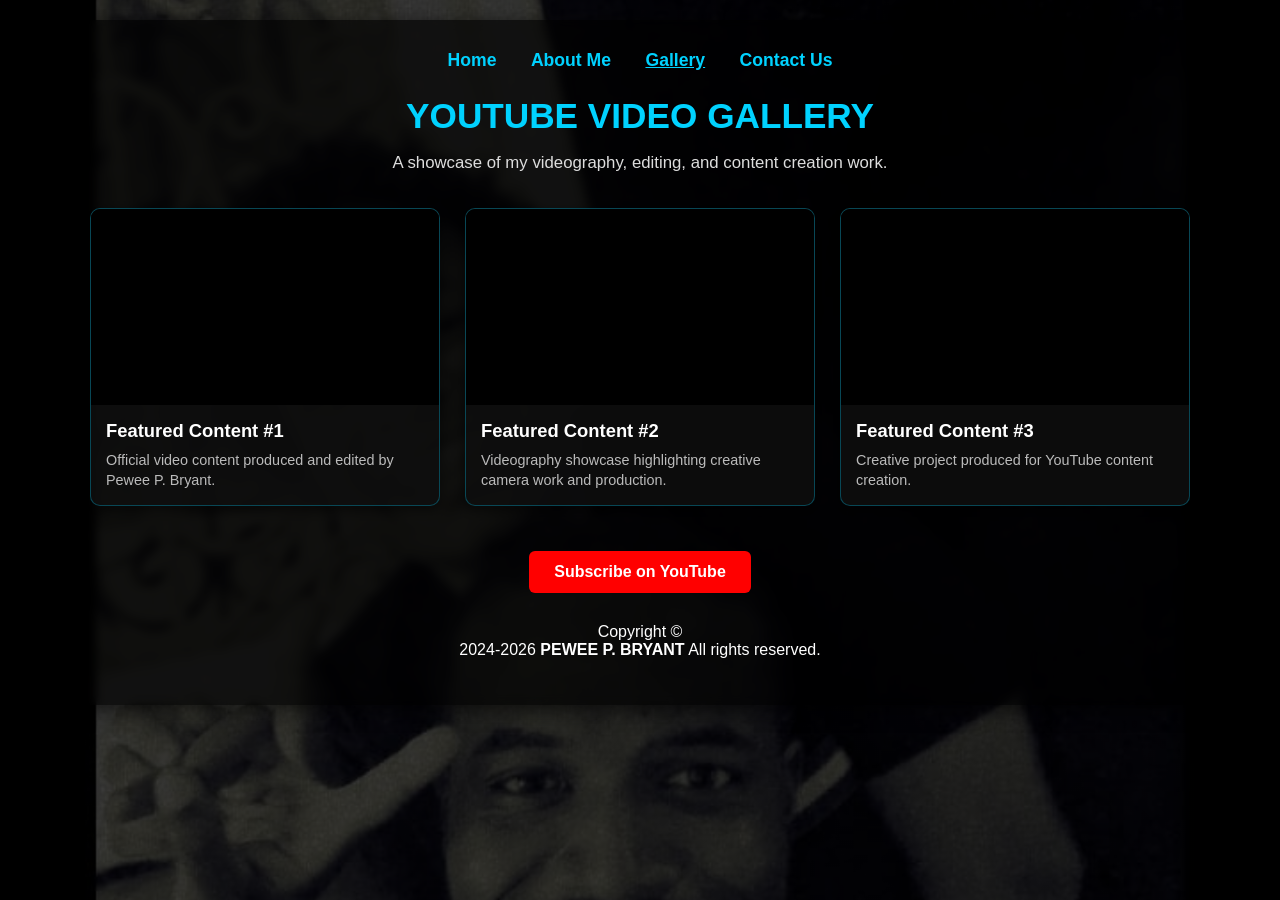
==== gallery.html @ 38574f31 "Add video gallery HTML structure This file contains the HTML structure for a video gallery, includin" ====
<!DOCTYPE html>
<html lang="en">
<head>
    <meta charset="UTF-8">
    <meta name="viewport" content="width=device-width, initial-scale=1.0">
    <title>Video Gallery | Pewee P. Bryant</title>
    <link rel="stylesheet" type="text/css" href="starz.css.css">
    
    <style>
        body {
            background-image: linear-gradient(rgba(0, 0, 0, 0.75), rgba(0, 0, 0, 0.75)), url('pewee.jpg');
            background-size: cover;
            background-position: center;
            background-repeat: no-repeat;
            background-attachment: fixed;
            color: #ffffff;
            font-family: Arial, sans-serif;
            margin: 0;
            padding: 20px;
        }

        #container {
            max-width: 1100px;
            margin: 0 auto;
            background: rgba(0, 0, 0, 0.65);
            padding: 30px;
            border-radius: 12px;
            backdrop-filter: blur(5px);
            box-shadow: 0 4px 20px rgba(0, 0, 0, 0.6);
            text-align: center;
        }

        /* Navigation Header */
        header .menu {
            margin-bottom: 25px;
        }

        .menu a {
            color: #00d2ff;
            text-decoration: none;
            font-weight: bold;
            font-size: 1.1rem;
            margin: 0 15px;
        }

        .section-title {
            color: #00d2ff;
            font-size: 2.2rem;
            margin-bottom: 5px;
            text-transform: uppercase;
        }

        .section-subtitle {
            color: #dddddd;
            margin-bottom: 35px;
            font-size: 1.05rem;
        }

        /* Gallery Grid Layout */
        .gallery-grid {
            display: grid;
            grid-template-columns: repeat(auto-fit, minmax(300px, 1fr));
            gap: 25px;
            margin-bottom: 30px;
        }

        /* Video Box Styling */
        .video-card {
            background: rgba(15, 15, 15, 0.85);
            border-radius: 10px;
            overflow: hidden;
            border: 1px solid rgba(0, 210, 255, 0.3);
            box-shadow: 0 4px 12px rgba(0, 0, 0, 0.5);
            transition: transform 0.3s ease, border-color 0.3s ease;
        }

        .video-card:hover {
            transform: translateY(-5px);
            border-color: #00d2ff;
        }

        /* Responsive 16:9 Video Player Wrapper */
        .video-wrapper {
            position: relative;
            padding-bottom: 56.25%; /* 16:9 Aspect Ratio */
            height: 0;
            overflow: hidden;
            background: #000;
        }

        .video-wrapper iframe {
            position: absolute;
            top: 0;
            left: 0;
            width: 100%;
            height: 100%;
            border: none;
        }

        .video-info {
            padding: 15px;
            text-align: left;
        }

        .video-info h3 {
            margin: 0 0 8px 0;
            color: #ffffff;
            font-size: 1.15rem;
        }

        .video-info p {
            margin: 0;
            color: #bbbbbb;
            font-size: 0.9rem;
            line-height: 1.4;
        }

        /* Channel Button */
        .btn-channel {
            display: inline-block;
            background-color: #ff0000; /* YouTube Red */
            color: #ffffff;
            padding: 12px 25px;
            border-radius: 6px;
            font-weight: bold;
            text-decoration: none;
            margin-top: 15px;
            transition: background-color 0.3s ease;
        }

        .btn-channel:hover {
            background-color: #cc0000;
        }
    </style>
</head>
<body>
    <div id="container">
        <header>
            <div class="menu">
                <a href="index.html">Home</a>
                <a href="peko2.html">About Me</a>
                <a href="gallery.html" style="text-decoration: underline;">Gallery</a>
                <a href="peko3contact.html">Contact Us</a>
            </div>
        </header>

        <h1 class="section-title">YOUTUBE VIDEO GALLERY</h1>
        <p class="section-subtitle">A showcase of my videography, editing, and content creation work.</p>

        <div class="gallery-grid">
            
            <!-- Video Item 1 -->
            <div class="video-card">
                <div class="video-wrapper">
                    <iframe 
                        src="https://www.youtube.com/embed/YOUR_VIDEO_ID_1" 
                        title="YouTube video player" 
                        allow="accelerometer; autoplay; clipboard-write; encrypted-media; gyroscope; picture-in-picture" 
                        allowfullscreen>
                    </iframe>
                </div>
                <div class="video-info">
                    <h3>Featured Content #1</h3>
                    <p>Official video content produced and edited by Pewee P. Bryant.</p>
                </div>
            </div>

            <!-- Video Item 2 -->
            <div class="video-card">
                <div class="video-wrapper">
                    <iframe 
                        src="https://www.youtube.com/embed/YOUR_VIDEO_ID_2" 
                        title="YouTube video player" 
                        allow="accelerometer; autoplay; clipboard-write; encrypted-media; gyroscope; picture-in-picture" 
                        allowfullscreen>
                    </iframe>
                </div>
                <div class="video-info">
                    <h3>Featured Content #2</h3>
                    <p>Videography showcase highlighting creative camera work and production.</p>
                </div>
            </div>

            <!-- Video Item 3 -->
            <div class="video-card">
                <div class="video-wrapper">
                    <iframe 
                        src="https://www.youtube.com/embed/YOUR_VIDEO_ID_3" 
                        title="YouTube video player" 
                        allow="accelerometer; autoplay; clipboard-write; encrypted-media; gyroscope; picture-in-picture" 
                        allowfullscreen>
                    </iframe>
                </div>
                <div class="video-info">
                    <h3>Featured Content #3</h3>
                    <p>Creative project produced for YouTube content creation.</p>
                </div>
            </div>

        </div>

        <!-- Direct Link to Your YouTube Channel -->
        <a href="https://www.youtube.com/channel/YOUR_CHANNEL_ID" target="_blank" class="btn-channel">
            Subscribe on YouTube
        </a>

        <footer id="footer" style="margin-top: 30px;">
            <p class="foot" style="text-align: center;">
                Copyright © <br> 2024-2026 <b>PEWEE P. BRYANT</b> All rights reserved.
            </p>
        </footer>
    </div> 
</body>
</html>
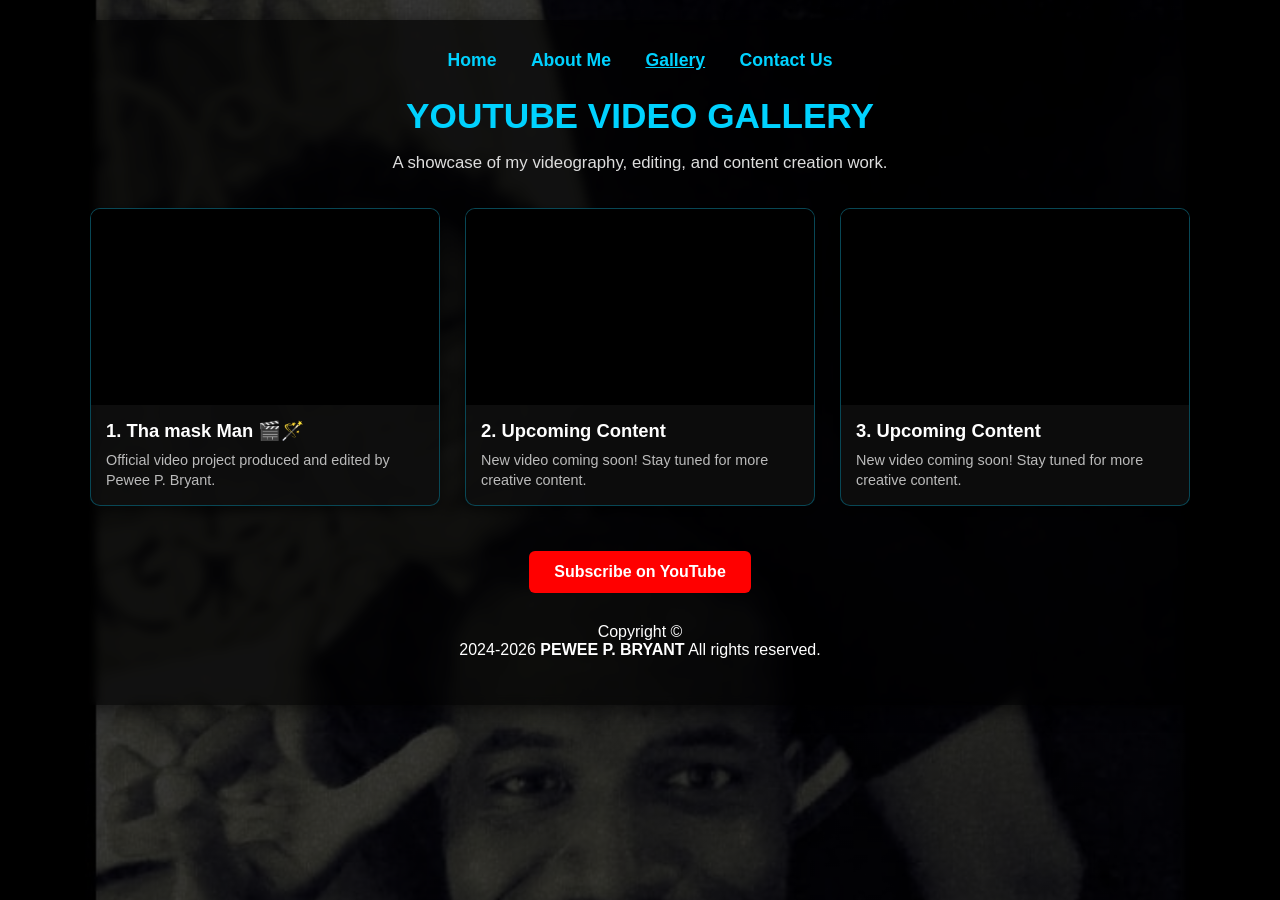
==== commit 97fd9b91: "Update video items and YouTube links in gallery" ====
--- a/gallery.html
+++ b/gallery.html
@@ -149,59 +149,59 @@
 
         <div class="gallery-grid">
             
-            <!-- Video Item 1 -->
+            <!-- Video #1: Tha mask Man -->
             <div class="video-card">
                 <div class="video-wrapper">
                     <iframe 
-                        src="https://www.youtube.com/embed/YOUR_VIDEO_ID_1" 
-                        title="YouTube video player" 
+                        src="https://www.youtube.com/embed/TwQqtWsGD6c" 
+                        title="Tha mask Man 🎬🪄" 
+                        allow="accelerometer; autoplay; clipboard-write; encrypted-media; gyroscope; picture-in-picture; web-share" 
+                        allowfullscreen>
+                    </iframe>
+                </div>
+                <div class="video-info">
+                    <h3>1. Tha mask Man 🎬🪄</h3>
+                    <p>Official video project produced and edited by Pewee P. Bryant.</p>
+                </div>
+            </div>
+
+            <!-- Video #2: Placeholder -->
+            <div class="video-card">
+                <div class="video-wrapper">
+                    <iframe 
+                        src="https://www.youtube.com/embed/TwQqtWsGD6c" 
+                        title="Coming Soon" 
                         allow="accelerometer; autoplay; clipboard-write; encrypted-media; gyroscope; picture-in-picture" 
                         allowfullscreen>
                     </iframe>
                 </div>
                 <div class="video-info">
-                    <h3>Featured Content #1</h3>
-                    <p>Official video content produced and edited by Pewee P. Bryant.</p>
-                </div>
-            </div>
-
-            <!-- Video Item 2 -->
+                    <h3>2. Upcoming Content</h3>
+                    <p>New video coming soon! Stay tuned for more creative content.</p>
+                </div>
+            </div>
+
+            <!-- Video #3: Placeholder -->
             <div class="video-card">
                 <div class="video-wrapper">
                     <iframe 
-                        src="https://www.youtube.com/embed/YOUR_VIDEO_ID_2" 
-                        title="YouTube video player" 
+                        src="https://www.youtube.com/embed/TwQqtWsGD6c" 
+                        title="Coming Soon" 
                         allow="accelerometer; autoplay; clipboard-write; encrypted-media; gyroscope; picture-in-picture" 
                         allowfullscreen>
                     </iframe>
                 </div>
                 <div class="video-info">
-                    <h3>Featured Content #2</h3>
-                    <p>Videography showcase highlighting creative camera work and production.</p>
-                </div>
-            </div>
-
-            <!-- Video Item 3 -->
-            <div class="video-card">
-                <div class="video-wrapper">
-                    <iframe 
-                        src="https://www.youtube.com/embed/YOUR_VIDEO_ID_3" 
-                        title="YouTube video player" 
-                        allow="accelerometer; autoplay; clipboard-write; encrypted-media; gyroscope; picture-in-picture" 
-                        allowfullscreen>
-                    </iframe>
-                </div>
-                <div class="video-info">
-                    <h3>Featured Content #3</h3>
-                    <p>Creative project produced for YouTube content creation.</p>
+                    <h3>3. Upcoming Content</h3>
+                    <p>New video coming soon! Stay tuned for more creative content.</p>
                 </div>
             </div>
 
         </div>
 
         <!-- Direct Link to Your YouTube Channel -->
-        <a href="https://www.youtube.com/channel/YOUR_CHANNEL_ID" target="_blank" class="btn-channel">
-            Subscribe on YouTube
+        <a href="https://youtube.com/@PekoBryant" target="_blank" class="btn-channel">
+            <i class="fab fa-youtube"></i> Subscribe on YouTube
         </a>
 
         <footer id="footer" style="margin-top: 30px;">
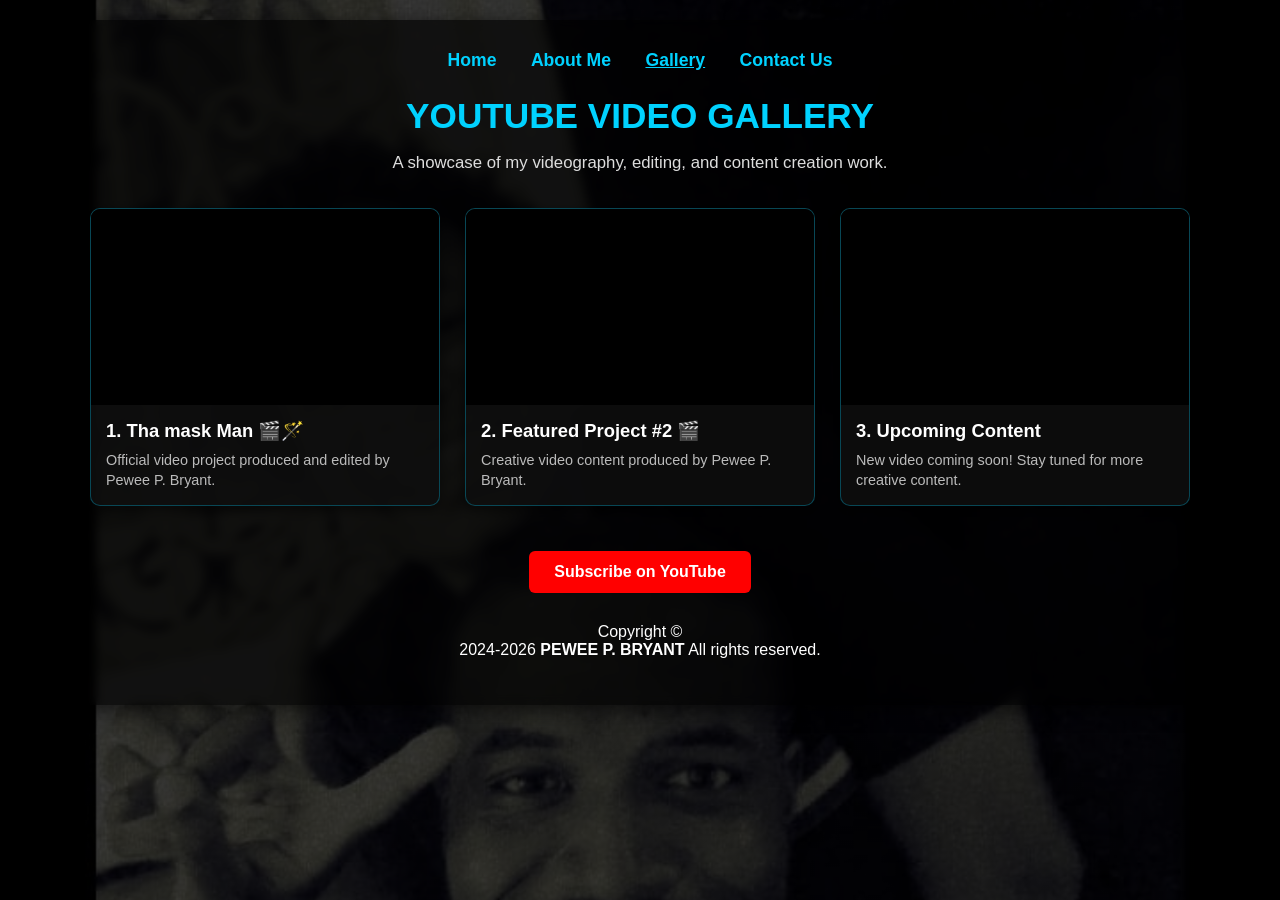
==== commit a68cb2e0: "Revise Video #2 details and embed code Updated video information and replaced placeholder with actua" ====
--- a/gallery.html
+++ b/gallery.html
@@ -165,19 +165,19 @@
                 </div>
             </div>
 
-            <!-- Video #2: Placeholder -->
+            <!-- Video #2: YouTube Short -->
             <div class="video-card">
                 <div class="video-wrapper">
                     <iframe 
-                        src="https://www.youtube.com/embed/TwQqtWsGD6c" 
-                        title="Coming Soon" 
-                        allow="accelerometer; autoplay; clipboard-write; encrypted-media; gyroscope; picture-in-picture" 
+                        src="https://www.youtube.com/embed/T1fPVGcBTG4" 
+                        title="Featured Video #2" 
+                        allow="accelerometer; autoplay; clipboard-write; encrypted-media; gyroscope; picture-in-picture; web-share" 
                         allowfullscreen>
                     </iframe>
                 </div>
                 <div class="video-info">
-                    <h3>2. Upcoming Content</h3>
-                    <p>New video coming soon! Stay tuned for more creative content.</p>
+                    <h3>2. Featured Project #2 🎬</h3>
+                    <p>Creative video content produced by Pewee P. Bryant.</p>
                 </div>
             </div>
 
@@ -211,4 +211,4 @@
         </footer>
     </div> 
 </body>
-</html>
+</html
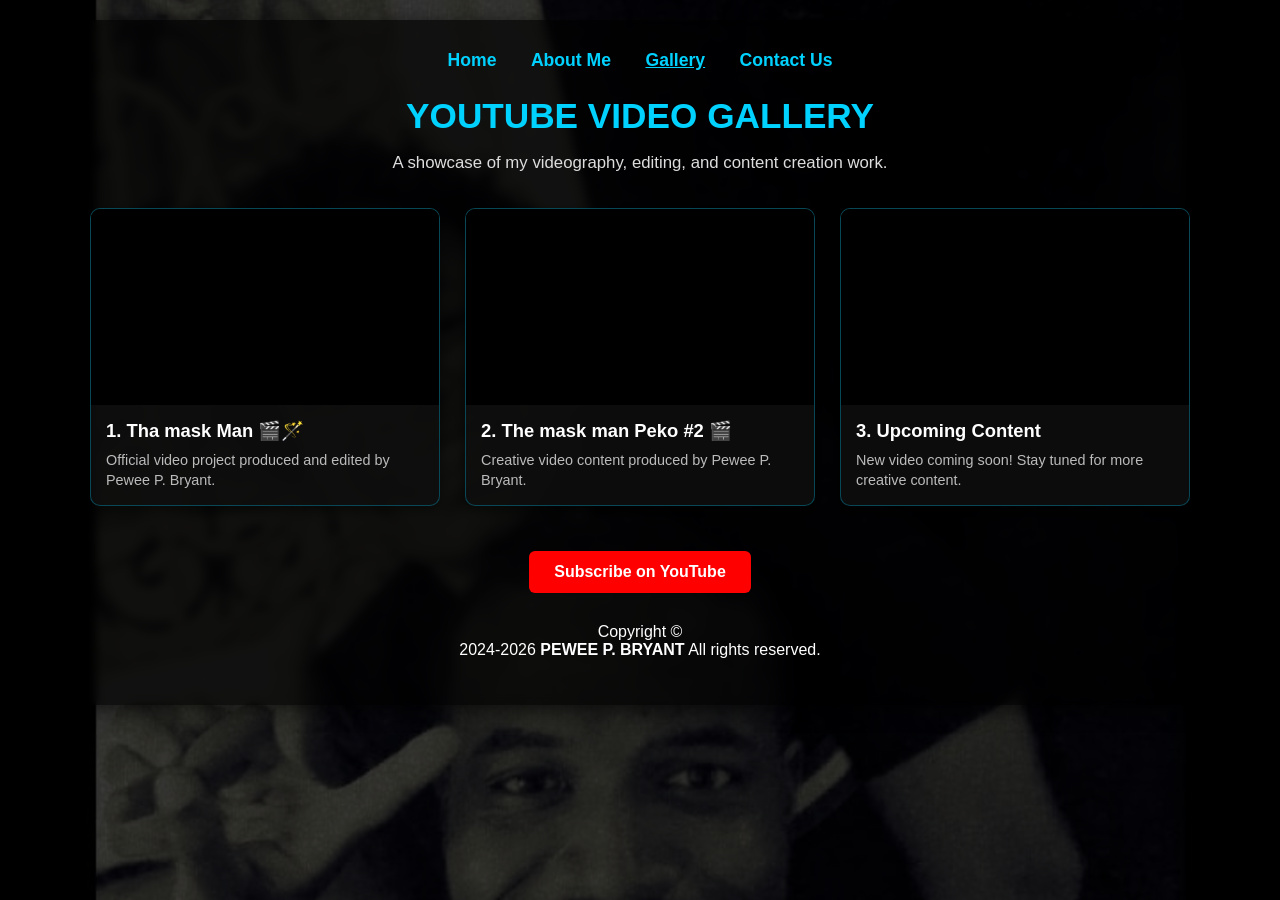
==== commit d8da0d5a: "Update video title and description in gallery.html" ====
--- a/gallery.html
+++ b/gallery.html
@@ -170,13 +170,13 @@
                 <div class="video-wrapper">
                     <iframe 
                         src="https://www.youtube.com/embed/T1fPVGcBTG4" 
-                        title="Featured Video #2" 
+                        title="The mask man Peko #2" 
                         allow="accelerometer; autoplay; clipboard-write; encrypted-media; gyroscope; picture-in-picture; web-share" 
                         allowfullscreen>
                     </iframe>
                 </div>
                 <div class="video-info">
-                    <h3>2. Featured Project #2 🎬</h3>
+                    <h3>2. The mask man Peko #2 🎬</h3>
                     <p>Creative video content produced by Pewee P. Bryant.</p>
                 </div>
             </div>
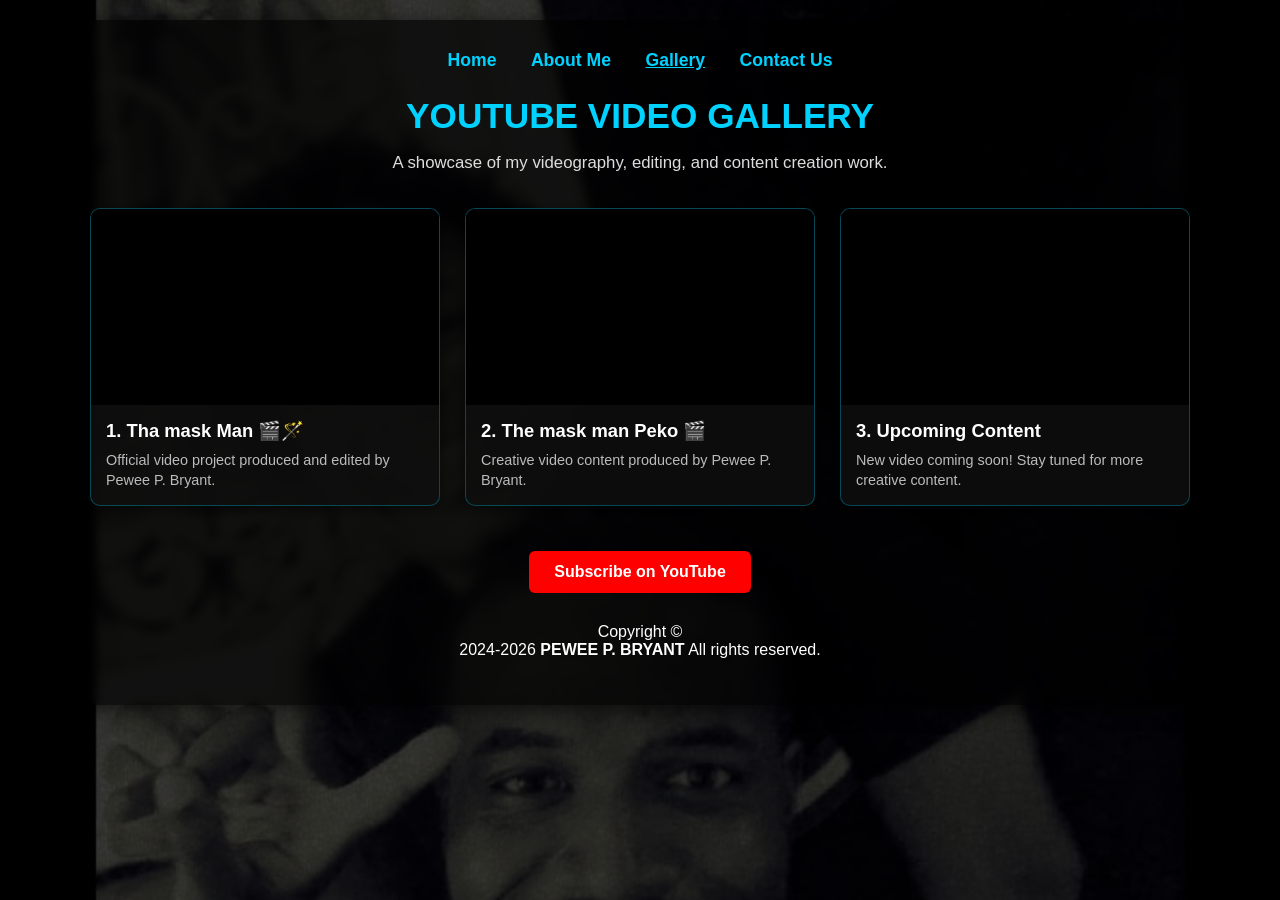
==== commit ba15f4d3: "Update video title and heading in gallery.html" ====
--- a/gallery.html
+++ b/gallery.html
@@ -170,13 +170,13 @@
                 <div class="video-wrapper">
                     <iframe 
                         src="https://www.youtube.com/embed/T1fPVGcBTG4" 
-                        title="The mask man Peko #2" 
+                        title="The mask man Peko " 
                         allow="accelerometer; autoplay; clipboard-write; encrypted-media; gyroscope; picture-in-picture; web-share" 
                         allowfullscreen>
                     </iframe>
                 </div>
                 <div class="video-info">
-                    <h3>2. The mask man Peko #2 🎬</h3>
+                    <h3>2. The mask man Peko  🎬</h3>
                     <p>Creative video content produced by Pewee P. Bryant.</p>
                 </div>
             </div>
